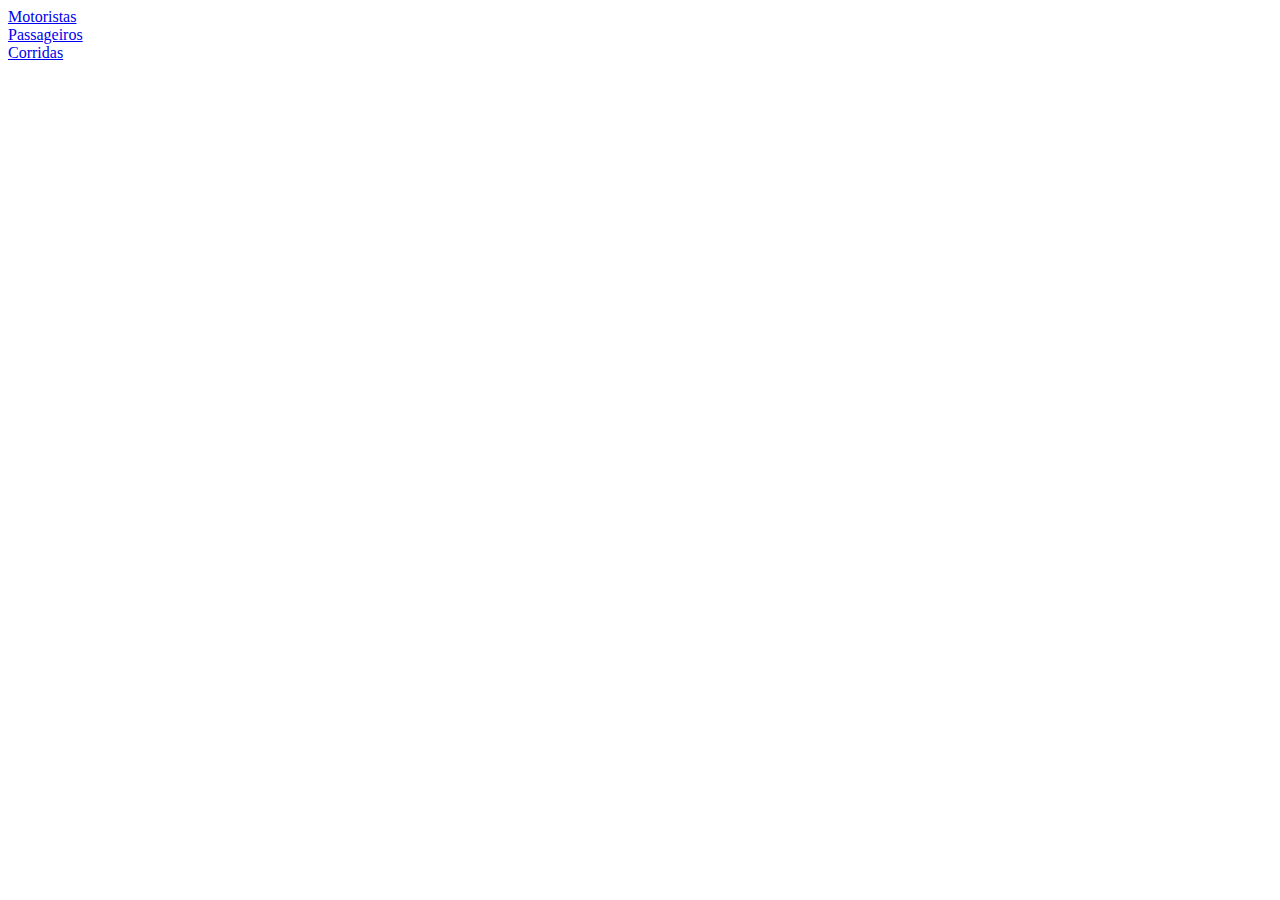
==== index.html @ be83d272 "Back-End and web server finished" ====
<!DOCTYPE HTML>
<hmtl>
<head></head>
<body>
<a href="https://whispering-eyrie-32116.herokuapp.com/Paginas/HTML/motorista.html">Motoristas</a><br/>
<a href="https://whispering-eyrie-32116.herokuapp.com/Paginas/HTML/passageiro.html">Passageiros</a><br/>  
<a href="https://whispering-eyrie-32116.herokuapp.com/Paginas/HTML/corrida.html">Corridas</a>    
    
</body>

</hmtl>
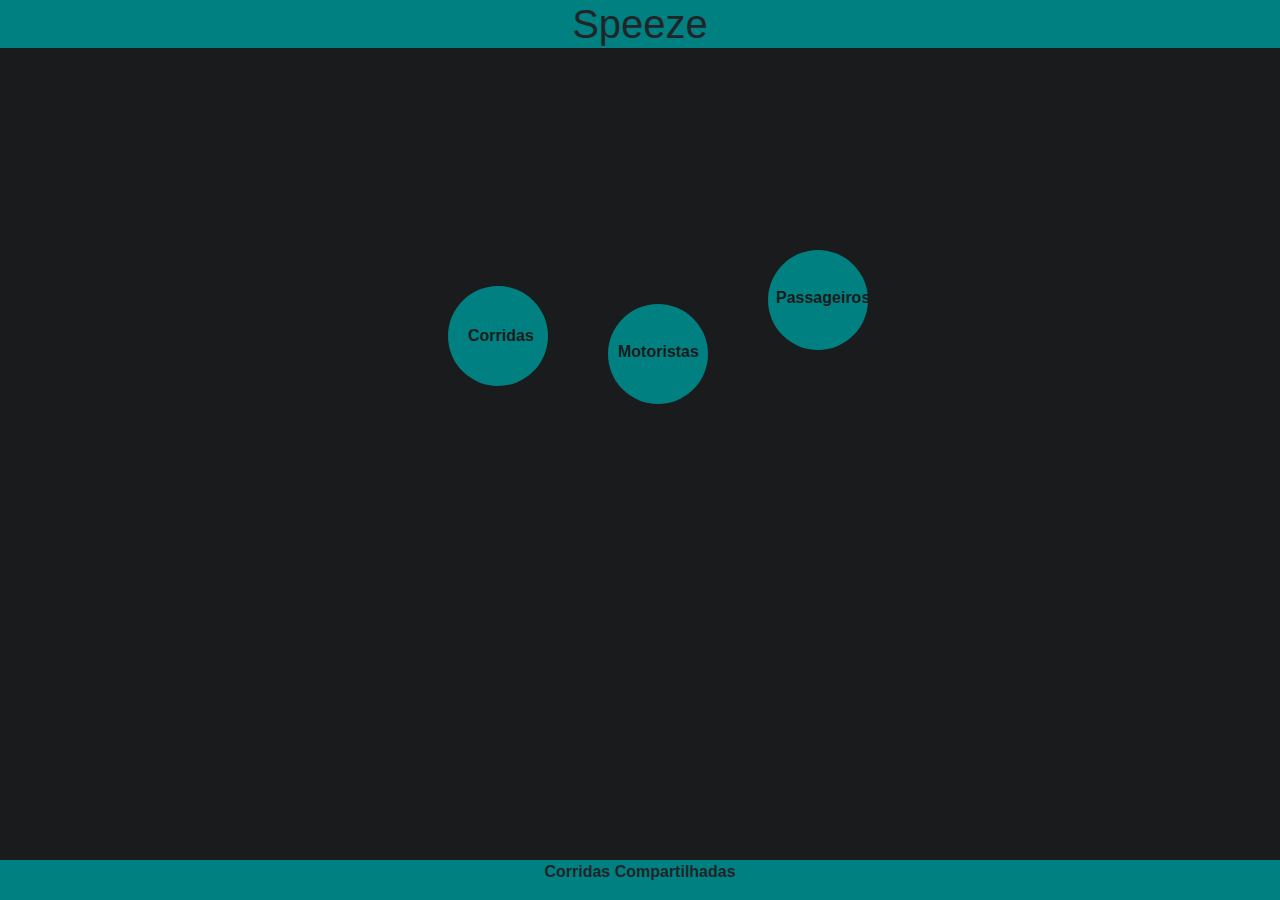
==== commit f70946cd: "Started front-end project, editing index.html" ====
--- a/index.html
+++ b/index.html
@@ -1,11 +1,28 @@
 <!DOCTYPE HTML>
 <hmtl>
-<head></head>
+<head>
+    <link href="Css/bootstrap.css" rel="stylesheet">
+    <link href="Css/style.css" rel="stylesheet">
+</head>
 <body>
-<a href="https://whispering-eyrie-32116.herokuapp.com/Paginas/HTML/motorista.html">Motoristas</a><br/>
-<a href="https://whispering-eyrie-32116.herokuapp.com/Paginas/HTML/passageiro.html">Passageiros</a><br/>  
-<a href="https://whispering-eyrie-32116.herokuapp.com/Paginas/HTML/corrida.html">Corridas</a>    
     
+    <div class="header">
+        <h1>Speeze</h1>
+    </div>
+    <div class="links">
+        <div onClick="location.href='https://whispering-eyrie-32116.herokuapp.com/Paginas/HTML/motorista.html';"id="motorista">
+            <a href="https://whispering-eyrie-32116.herokuapp.com/Paginas/HTML/motorista.html" id="link-m" class="link">Motoristas</a><br/>
+        </div>
+        <div onClick="location.href='https://whispering-eyrie-32116.herokuapp.com/Paginas/HTML/passageiro.html';" id="passageiro">
+            <a href="https://whispering-eyrie-32116.herokuapp.com/Paginas/HTML/passageiro.html" id="link-p" class="link">Passageiros</a><br/>  
+        </div>
+        <div onClick="location.href='https://whispering-eyrie-32116.herokuapp.com/Paginas/HTML/corrida.html';" id="corrida">
+            <a href="https://whispering-eyrie-32116.herokuapp.com/Paginas/HTML/corrida.html" class="link">Corridas</a> 
+        </div>
+    </div>
+    <div class="footer">
+          <p>Corridas Compartilhadas</p>
+    </div>
 </body>
 
 </hmtl>
--- a/Css/style.css
+++ b/Css/style.css
@@ -0,0 +1,81 @@
+body{
+    background-color:  #1a1b1d;
+}
+
+.header {
+    position: relative  ;
+    left: 0;
+    top: 0;
+    width: 100%;
+    background-color: teal;
+    color: dark-b;
+    text-align: center;
+}
+
+.link{
+    font-size="10";
+    color:#1a1b1d;
+    font-weight: bold;
+}
+
+.link:hover{
+    color:white;
+    text-decoration: none;
+}
+
+#motorista{
+    width: 100px;
+    height: 100px;
+    background: teal; 
+    border-radius: 70px; 
+    border-radius: 70px; 
+    border-radius: 70px;
+    margin-top:20%;
+    margin-left:47.5%;
+    padding-top: 36px;
+    padding-bottom: 36px; 
+    padding-left:10px; 
+}
+
+
+#passageiro{
+    width: 100px;
+    height: 100px;
+    background: teal; 
+    border-radius: 70px; 
+    border-radius: 70px; 
+    border-radius: 70px;
+    margin-top:-12%;
+    margin-left:60%;
+    padding-top: 36px;
+    padding-bottom: 36px; 
+    padding-left:8px; 
+}
+
+#corrida{
+    width: 100px;
+    height: 100px;
+    background: teal; 
+    border-radius: 70px; 
+    border-radius: 70px; 
+    border-radius: 70px;
+    margin-top:-5%;
+    margin-left:35%;
+    padding-top: 38px;
+    padding-bottom: 38px; 
+    padding-left:20px; 
+}
+
+.footer {
+    position: fixed;
+    left: 0;
+    bottom: 0;
+    width: 100%;
+    background-color: teal;
+    color: dark-b;
+    text-align: center;
+    font-weight: bold;
+}
+
+
+
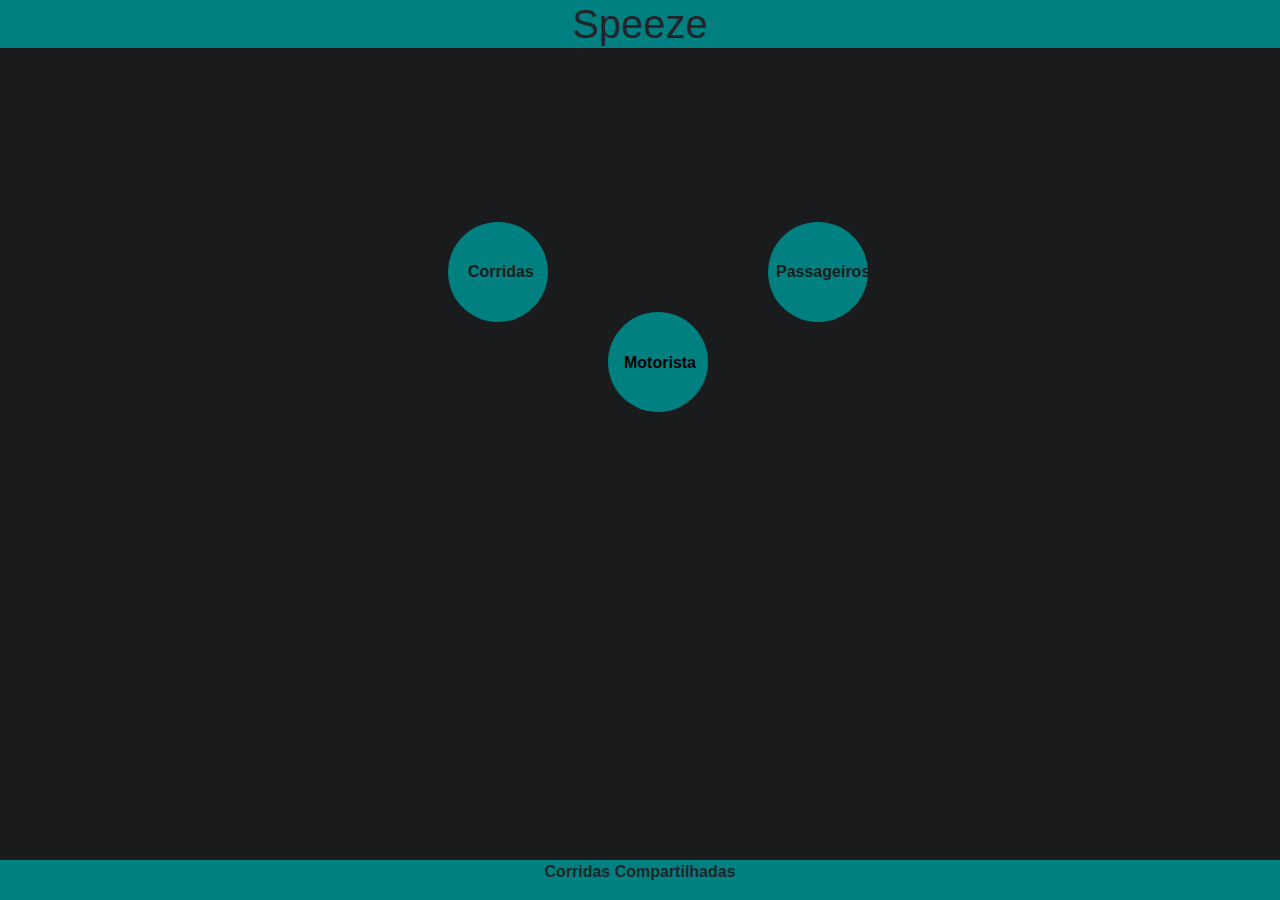
==== commit 4aba89ca: "Testing drop-down list" ====
--- a/index.html
+++ b/index.html
@@ -10,8 +10,13 @@
         <h1>Speeze</h1>
     </div>
     <div class="links">
-        <div onClick="location.href='https://whispering-eyrie-32116.herokuapp.com/Paginas/HTML/motorista.html';"id="motorista">
-            <a href="https://whispering-eyrie-32116.herokuapp.com/Paginas/HTML/motorista.html" id="link-m" class="link">Motoristas</a><br/>
+        <div  class="dropdown" onClick="location.href='https://whispering-eyrie-32116.herokuapp.com/Paginas/HTML/motorista.html';"id="motorista">
+            <button class="dropbtn">Motorista<span class="caret"></span></button>
+            <div class="dropdown-content">
+                <a href="https://whispering-eyrie-32116.herokuapp.com/Paginas/HTML/motorista.html" id="link-m" class="link">Registrar</a><br/>
+                <a href="https://whispering-eyrie-32116.herokuapp.com/Paginas/HTML/motorista.html" id="link-m" class="link">Consultar</a><br/>
+                <a href="https://whispering-eyrie-32116.herokuapp.com/Paginas/HTML/motorista.html" id="link-m" class="link">Atualizar</a><br/>
+            </div>
         </div>
         <div onClick="location.href='https://whispering-eyrie-32116.herokuapp.com/Paginas/HTML/passageiro.html';" id="passageiro">
             <a href="https://whispering-eyrie-32116.herokuapp.com/Paginas/HTML/passageiro.html" id="link-p" class="link">Passageiros</a><br/>  
--- a/Css/style.css
+++ b/Css/style.css
@@ -24,46 +24,45 @@
 }
 
 #motorista{
+    position:absolute;
     width: 100px;
     height: 100px;
     background: teal; 
-    border-radius: 70px; 
-    border-radius: 70px; 
-    border-radius: 70px;
+    border-radius: 100%; 
+    margin-left:47.5%;
     margin-top:20%;
-    margin-left:47.5%;
-    padding-top: 36px;
+    padding-top: 38px;
     padding-bottom: 36px; 
     padding-left:10px; 
 }
 
 
 #passageiro{
+    position:absolute;
     width: 100px;
     height: 100px;
     background: teal; 
-    border-radius: 70px; 
-    border-radius: 70px; 
-    border-radius: 70px;
-    margin-top:-12%;
+    border-radius: 100%; 
+    margin-top:13%;
     margin-left:60%;
-    padding-top: 36px;
+    padding-top: 38px;
     padding-bottom: 36px; 
     padding-left:8px; 
+    float:left;
 }
 
 #corrida{
+    position:absolute;
     width: 100px;
     height: 100px;
     background: teal; 
-    border-radius: 70px; 
-    border-radius: 70px; 
-    border-radius: 70px;
-    margin-top:-5%;
+    border-radius: 100%; 
+    margin-top:13%;
     margin-left:35%;
     padding-top: 38px;
     padding-bottom: 38px; 
     padding-left:20px; 
+    float:left;
 }
 
 .footer {
@@ -75,7 +74,51 @@
     color: dark-b;
     text-align: center;
     font-weight: bold;
+    float:bottom;
 }
 
 
 
+.dropbtn {
+    background:none;
+    font-size: 16px;
+    font-weight: bold;
+    border: none;
+}
+.dropbtn button:hover {color:darkorange};
+
+.dropdown {
+    position: relative;
+    display: inline-block;
+}
+
+
+.dropdown-content {
+    display: none;
+    position: absolute;
+    background-color: #1a1b1d;
+    
+    min-width: 160px;
+    box-shadow: 0px 8px 16px 0px rgba(0,0,0,0.2);
+    z-index: 1;
+}
+
+
+.dropdown-content a {
+    color: #e5e5e7;
+    padding: 12px 16px;
+    text-decoration: none;
+    display: block;
+}
+
+/* Change color of dropdown links on hover */
+.dropdown-content a:hover {background-color: gray}
+
+/* Show the dropdown menu on hover */
+.dropdown:hover .dropdown-content {
+    display: block;
+}
+
+
+
+
